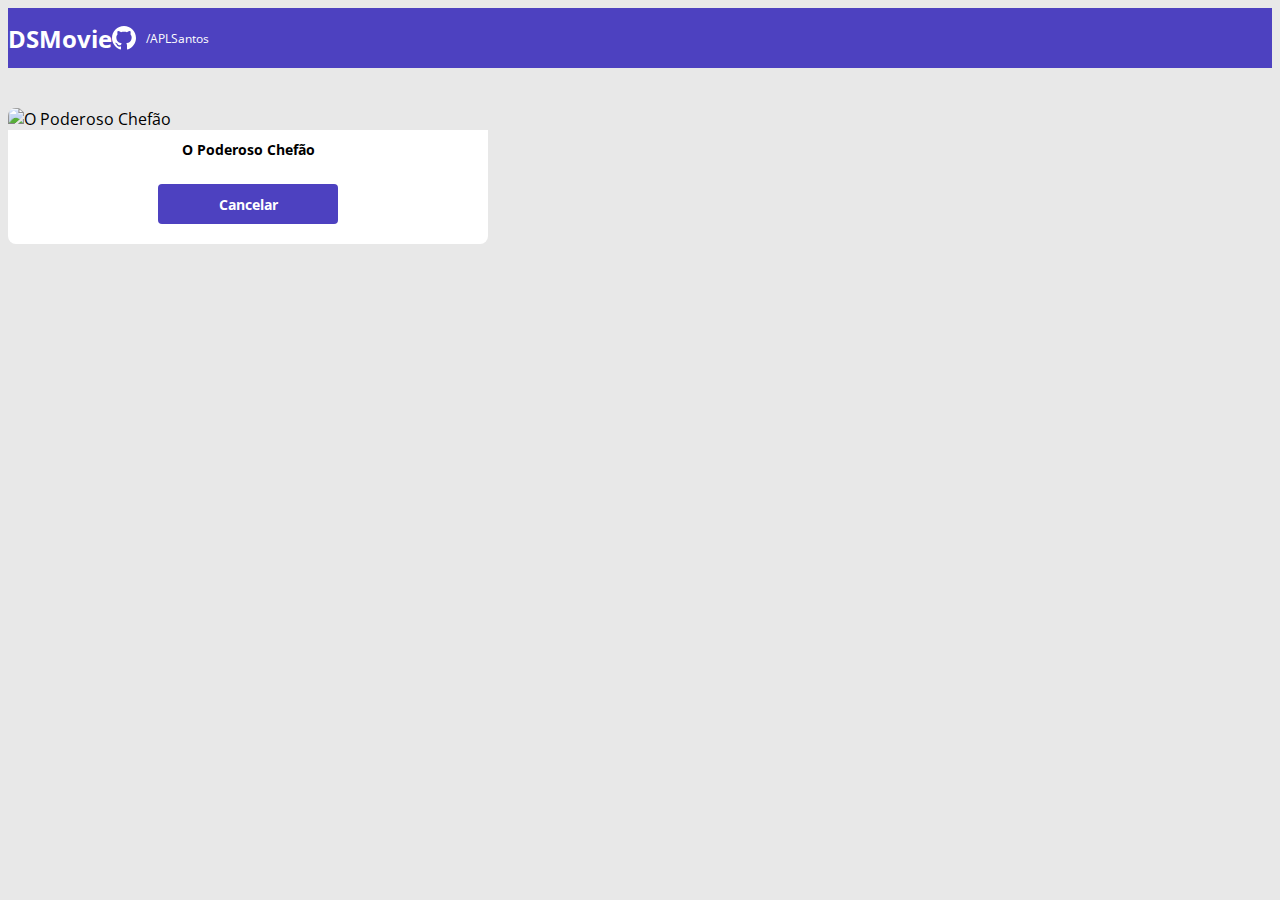
==== form.html @ c3d310c2 "Formulário parte 1" ====
<!DOCTYPE html>
<html lang="en">

<head>
    <meta charset="UTF-8">
    <meta http-equiv="X-UA-Compatible" content="IE=edge">
    <meta name="viewport" content="width=device-width, initial-scale=1.0">
    <title>DSMovie</title>

    <link href="https://cdn.jsdelivr.net/npm/bootstrap@5.1.3/dist/css/bootstrap.min.css" rel="stylesheet"
        integrity="sha384-1BmE4kWBq78iYhFldvKuhfTAU6auU8tT94WrHftjDbrCEXSU1oBoqyl2QvZ6jIW3" crossorigin="anonymous">

    <link rel="stylesheet" href="css/styles.css">
</head>

<body>
    <header>
        <nav class="container">
            <h1>DSMovie</h1>
            <div class="dsmovie-contact-container">
                <img src="img/github.svg" alt="github">
                <a href="https://github.com/APLSantos">/APLSantos</a>
            </div>
        </nav>
    </header>

    <main>
        <section id="dsmovie-form-section">

            <div class="container dsmovie-form-container">

                <div>
                    <div class="dsmovie-card">
                        <img src="https://www.themoviedb.org/t/p/w500_and_h282_face/rSPw7tgCH9c6NqICZef4kZjFOQ5.jpg"
                            alt="O Poderoso Chefão">
                        <div class="dsmovie-card-description">
                            <h3>O Poderoso Chefão</h3>
                            <a class="dsmovie-btn" href="index.html">Cancelar</a>
                        </div>
                    </div>
                </div>


            </div>

        </section>
    </main>

</body>

</html>
---- css/styles.css ----
@import url('https://fonts.googleapis.com/css2?family=Open+Sans:wght@300;400;700&display=swap');

:root {
    --bg-gray: #e8e8e8;
    --text-gray: #4a4a4a;
    --color-primary: #4D41C0;
    --white: #fff;
    ;
}

* {
    box-sizing: border-box;
    font-family: 'Open Sans', sans-serif;
}

h1, h2, h3, h4, h5, h6 {
    margin: 0;
}

html, body {
    background-color: var(--bg-gray);
}

header {
    background-color: var(--color-primary);
    color: var(--white);
    height: 60px;
    display: flex;
    align-items: center;
   
    ;
}

nav {
    display: flex;
    align-items: center;
    justify-content: space-between;
}

nav h1 {
    font-size: 24px;
    font-weight: 700;
}

nav a {
    font-size: 12px;
    font-weight: 400;
}

a, a:hover {
    text-decoration: none;
    color: unset;
}

.dsmovie-contact-container {
    display: flex;
    align-items: center;
}

#dsmovie-card-list {
    padding: 40px 0;
}

.dsmovie-contact-container img {
    margin-right: 10px;
}

.dsmovie-card {
    width: 100%;
    
}

.dsmovie-card img {
    width: 100%;
    border-radius: 8px 8px 0 0;
}

.dsmovie-card-description {
    background-color: var(--white);
    padding: 10px 0 20px 0;
    display: flex;
    flex-direction: column;
    align-items: center;
    border-radius: 0 0 8px 8px;
}

.dsmovie-card-description h3 {
    font-size: 14px;
    font-weight: 700;
    margin-bottom: 25px;
}

.dsmovie-btn, .dsmovie-btn:hover {
    width: 180px;
    height: 40px;
    background-color: var(--color-primary);
    color: var(--white);
    font-size: 14px;
    font-weight: 700;
    display: flex;
    align-items: center;
    justify-content: center;
    border-radius: 4px;
}

.dsmovie-form-container {
    padding: 40px 0;
    max-width: 480px;
}
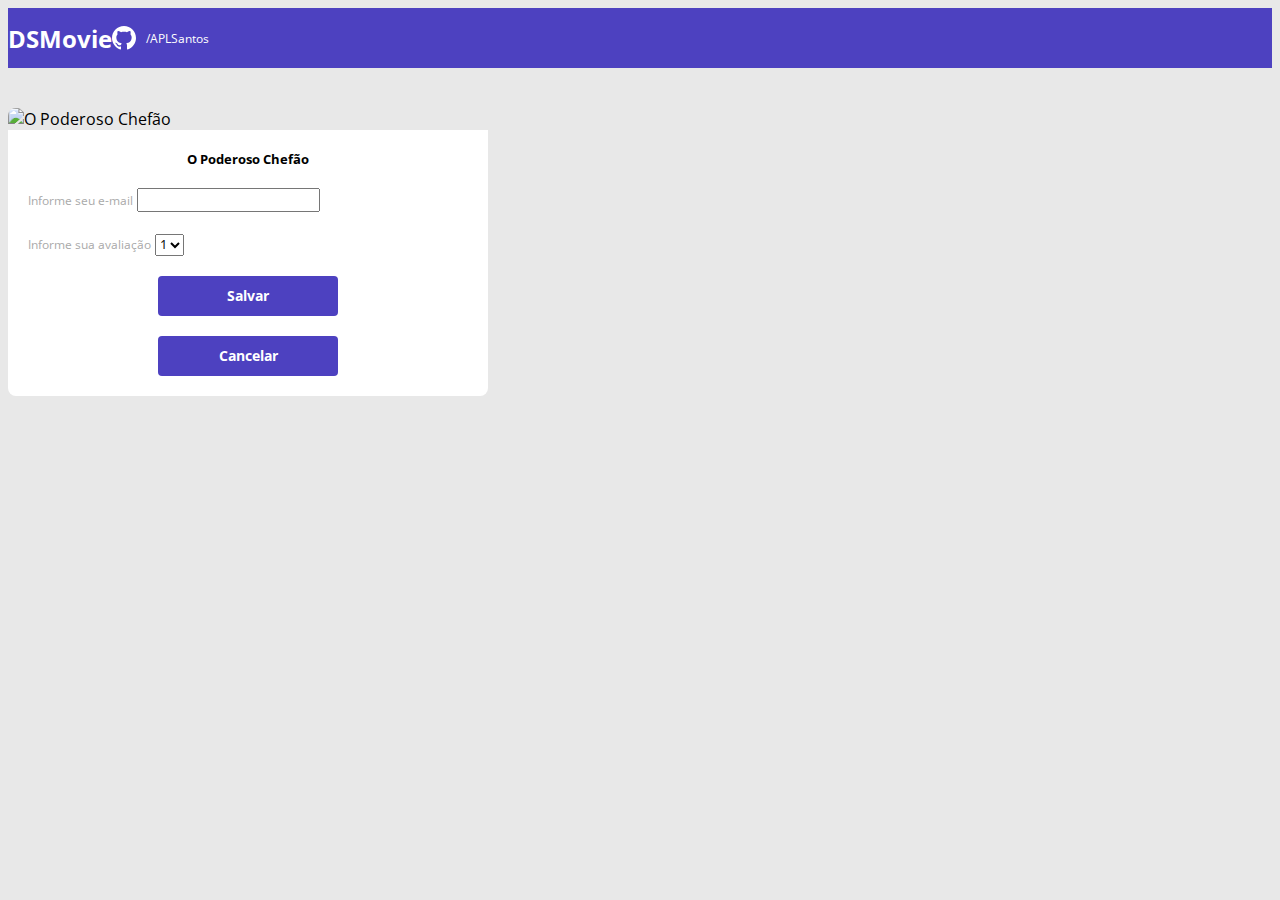
==== commit a0a0428e: "Formulário parte 2" ====
--- a/form.html
+++ b/form.html
@@ -33,10 +33,31 @@
                     <div class="dsmovie-card">
                         <img src="https://www.themoviedb.org/t/p/w500_and_h282_face/rSPw7tgCH9c6NqICZef4kZjFOQ5.jpg"
                             alt="O Poderoso Chefão">
-                        <div class="dsmovie-card-description">
+                        <div class="dsmovie-form-description">
                             <h3>O Poderoso Chefão</h3>
-                            <a class="dsmovie-btn" href="index.html">Cancelar</a>
+                            <form class="dsmovie-form">
+                                <div class="form-group dsmovie-form-group">
+                                    <label for="email">Informe seu e-mail</label>
+                                    <input class="form-control" type="email" id="e-mail">
+                                </div>
+                                <div class="form-group dsmovie-form-group">
+                                    <label for="score">Informe sua avaliação</label>
+                                    <select class="form-control" name="score" id="score">
+                                        <option value="1">1</option>
+                                        <option value="2">2</option>
+                                        <option value="3">3</option>
+                                        <option value="4">4</option>
+                                        <option value="5">5</option>
+                                    </select>
+                                </div>
+                                <div class="dsmovie-form-btn-container">
+                                    <button class="dsmovie-btn" type="submit">Salvar</button>
+                                    <a class="dsmovie-btn" href="index.html">Cancelar</a>
+                                </div>
+                            </form>
+
                         </div>
+
                     </div>
                 </div>
 
--- a/css/styles.css
+++ b/css/styles.css
@@ -5,7 +5,7 @@
     --text-gray: #4a4a4a;
     --color-primary: #4D41C0;
     --white: #fff;
-    ;
+    --text-light-gray: #aaa;
 }
 
 * {
@@ -27,8 +27,6 @@
     height: 60px;
     display: flex;
     align-items: center;
-   
-    ;
 }
 
 nav {
@@ -101,9 +99,47 @@
     align-items: center;
     justify-content: center;
     border-radius: 4px;
+    border: 0;
 }
 
 .dsmovie-form-container {
     padding: 40px 0;
     max-width: 480px;
 }
+
+.dsmovie-form-description {
+    background-color: var(--white);
+    padding: 20px;
+    display: flex;
+    flex-direction: column;
+    align-items: center;
+    border-radius: 0 0 8px 8px;
+}
+
+.dsmovie-form {
+    width: 100%;
+}
+
+.dsmovie-form-description h3 {
+    font-size: 13px;
+    font-weight: 700;
+    margin-bottom: 20px;
+}
+
+.dsmovie-form-group {
+    margin-bottom: 20px;
+}
+
+.dsmovie-form-group label {
+    font-size: 12px;
+    color: var(--text-light-gray);
+}
+
+.dsmovie-form-btn-container {
+    height: 100px;
+    display: flex;
+    flex-direction: column;
+    align-items: center;
+    justify-content: space-between;
+    margin-top: 20px;
+}